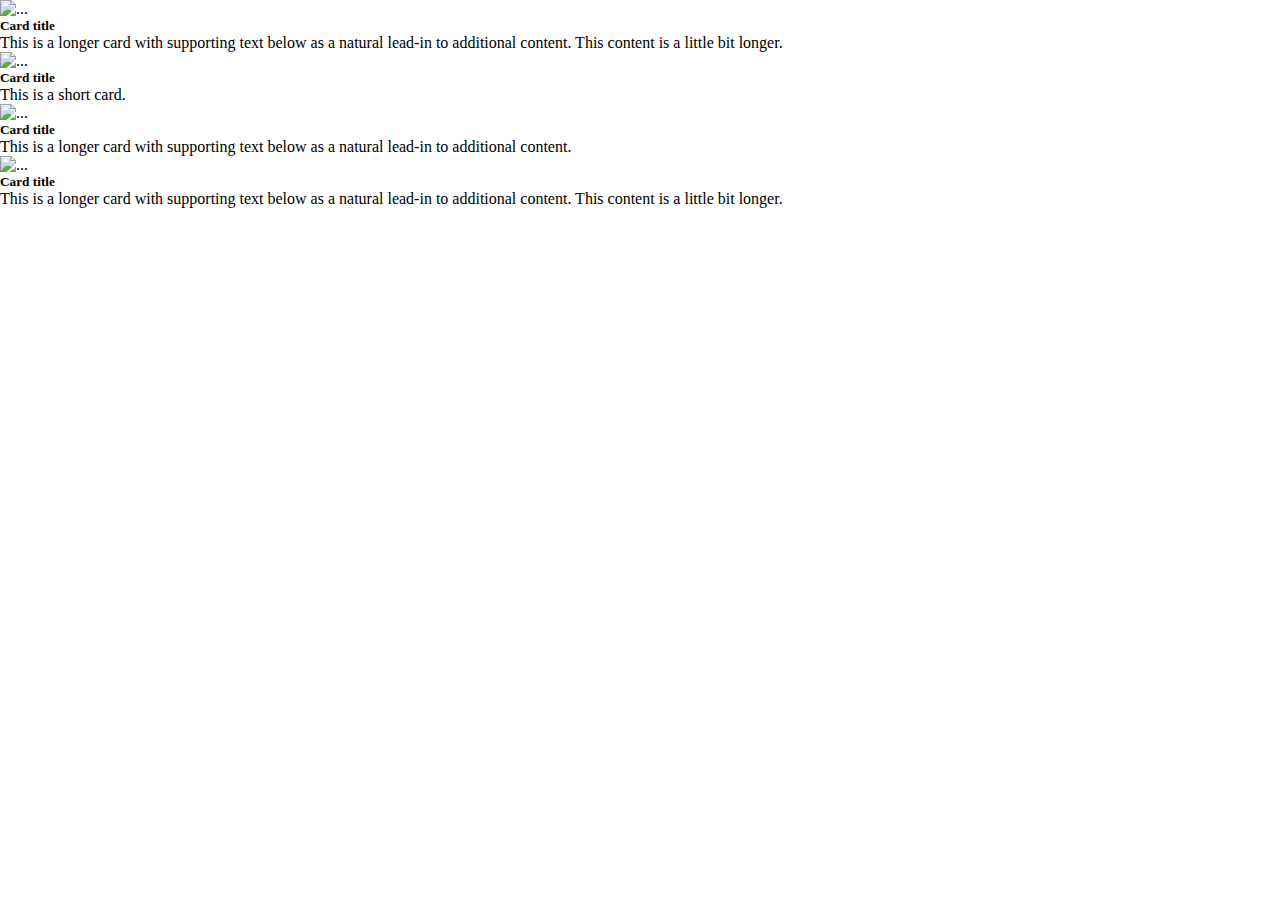
==== ejercicios.html @ 3faef0c9 "3er entrega tp final" ====
<!DOCTYPE html>
<html lang="es">
  <head>
    <meta charset="UTF-8" />
    <meta http-equiv="X-UA-Compatible" content="IE=edge" />
    <meta name="viewport" content="width=device-width, initial-scale=1.0" />
    <link href="https://cdn.jsdelivr.net/npm/bootstrap@5.1.3/dist/css/bootstrap.min.css" rel="stylesheet"
    integrity="sha384-1BmE4kWBq78iYhFldvKuhfTAU6auU8tT94WrHftjDbrCEXSU1oBoqyl2QvZ6jIW3" crossorigin="anonymous">
    <link rel="shortcut icon" href="img/favicon.ico" type="image/x-icon" />
    <link rel="stylesheet" href="css/style.css" />
    <title>Abasto GYM</title>
  </head>

  <body>
  <!--   <div class="form-check form-check-inline">
      <input class="form-check-input" type="checkbox" id="inlineCheckbox1" value="option1" />
      <label class="form-check-label" for="inlineCheckbox1">1</label>
    </div>
    
    <div class="form-check form-check-inline">
      <input class="form-check-input" type="checkbox" id="inlineCheckbox2" value="option2" />
      <label class="form-check-label" for="inlineCheckbox2">2</label>
    </div> -->

    <div class="row row-cols-1 row-cols-md-3 g-4">
        <div class="col">
          <div class="card h-100">
            <img src="https://ossfitness.com/fotos/2021/07/strong-man-training-in-gym-1024x683.jpg" class="card-img-top" alt="...">
            <div class="card-body">
              <h5 class="card-title">Card title</h5>
              <p class="card-text">This is a longer card with supporting text below as a natural lead-in to additional content. This content is a little bit longer.</p>
            </div>
          </div>
        </div>
        <div class="col">
          <div class="card h-100">
            <img src="https://i.blogs.es/410bab/danielle-cerullo-cqfnt66ttzm-unsplash/450_1000.webp" class="card-img-top" alt="...">
            <div class="card-body">
              <h5 class="card-title">Card title</h5>
              <p class="card-text">This is a short card.</p>
            </div>
          </div>
        </div>
        <div class="col">
          <div class="card h-100">
            <img src="https://st3.depositphotos.com/2853475/16574/i/600/depositphotos_165744564-stock-photo-young-people-making-functional-training.jpg" class="card-img-top" alt="...">
            <div class="card-body">
              <h5 class="card-title">Card title</h5>
              <p class="card-text">This is a longer card with supporting text below as a natural lead-in to additional content.</p>
            </div>
          </div>
        </div>
        <div class="col">
          <div class="card h-100">
            <img src="https://hips.hearstapps.com/hmg-prod.s3.amazonaws.com/images/fitness-instructor-assisting-in-bench-press-royalty-free-image-1636647709.jpg?crop=1.00xw:1.00xh;0,0&resize=640:*" class="card-img-top" alt="...">
            <div class="card-body">
              <h5 class="card-title">Card title</h5>
              <p class="card-text">This is a longer card with supporting text below as a natural lead-in to additional content. This content is a little bit longer.</p>
            </div>
          </div>
        </div>
      </div>

    <script src="./js/main.js"></script>
    <script src="https://cdn.jsdelivr.net/npm/bootstrap@5.1.3/dist/js/bootstrap.bundle.min.js"
    integrity="sha384-ka7Sk0Gln4gmtz2MlQnikT1wXgYsOg+OMhuP+IlRH9sENBO0LRn5q+8nbTov4+1p"
    crossorigin="anonymous"></script>
  </body>
</html>
---- css/style.css ----
* { padding: 0;
    margin: 0;
    box-sizing: border-box;
    
}

.modal-open {
    overflow: hidden;
}
 .bg-image-vertical {
    position: relative;
    overflow: hidden;
    background-repeat: no-repeat;
    background-position: right center;
    background-size: auto 100%;
    }
    
    @media (min-width: 1025px) {
    .h-custom-2 {
    height: 100%;
    }
    }
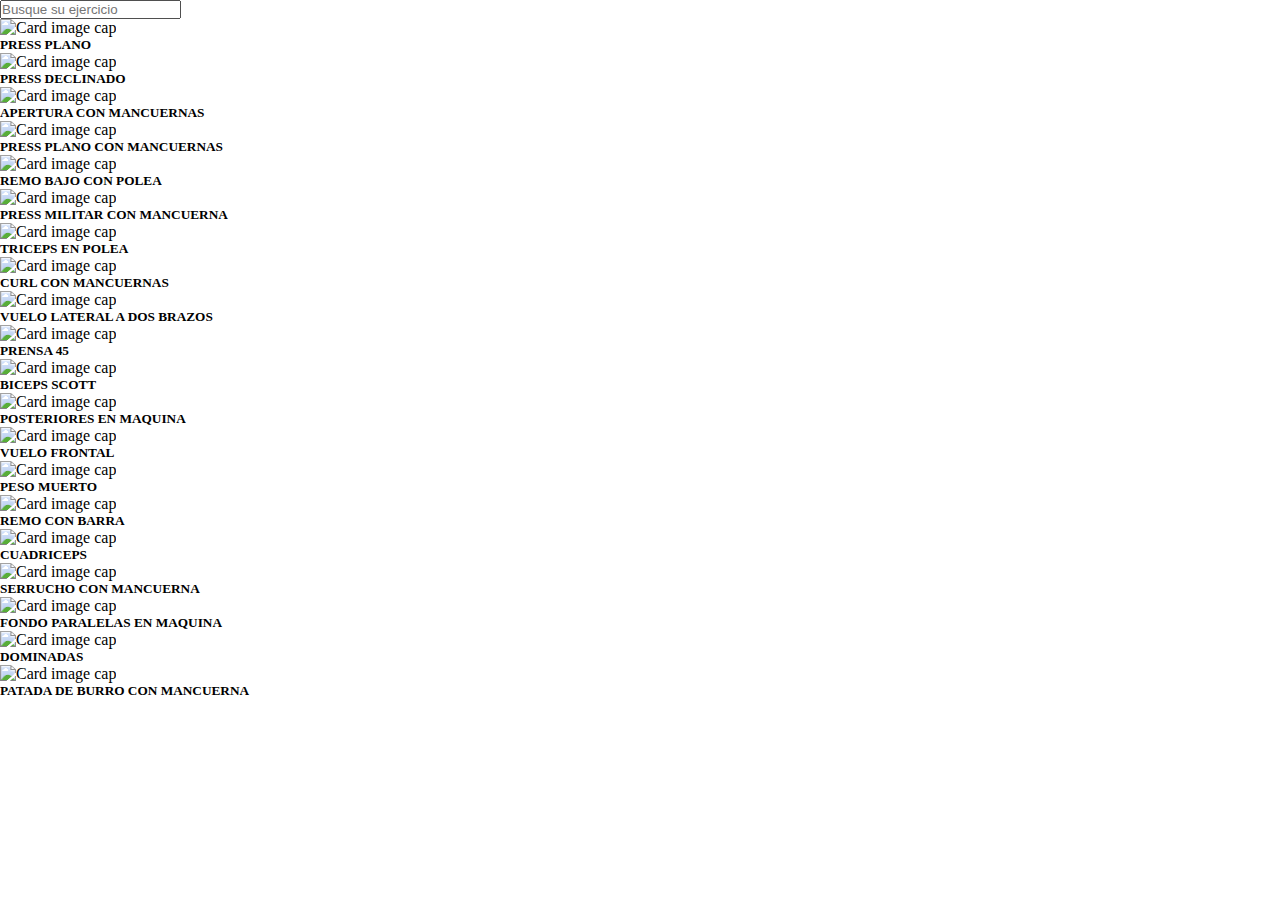
==== commit 7335dca8: "entrega tp final" ====
--- a/ejercicios.html
+++ b/ejercicios.html
@@ -12,58 +12,20 @@
   </head>
 
   <body>
-  <!--   <div class="form-check form-check-inline">
-      <input class="form-check-input" type="checkbox" id="inlineCheckbox1" value="option1" />
-      <label class="form-check-label" for="inlineCheckbox1">1</label>
-    </div>
-    
-    <div class="form-check form-check-inline">
-      <input class="form-check-input" type="checkbox" id="inlineCheckbox2" value="option2" />
-      <label class="form-check-label" for="inlineCheckbox2">2</label>
-    </div> -->
 
-    <div class="row row-cols-1 row-cols-md-3 g-4">
-        <div class="col">
-          <div class="card h-100">
-            <img src="https://ossfitness.com/fotos/2021/07/strong-man-training-in-gym-1024x683.jpg" class="card-img-top" alt="...">
-            <div class="card-body">
-              <h5 class="card-title">Card title</h5>
-              <p class="card-text">This is a longer card with supporting text below as a natural lead-in to additional content. This content is a little bit longer.</p>
-            </div>
-          </div>
-        </div>
-        <div class="col">
-          <div class="card h-100">
-            <img src="https://i.blogs.es/410bab/danielle-cerullo-cqfnt66ttzm-unsplash/450_1000.webp" class="card-img-top" alt="...">
-            <div class="card-body">
-              <h5 class="card-title">Card title</h5>
-              <p class="card-text">This is a short card.</p>
-            </div>
-          </div>
-        </div>
-        <div class="col">
-          <div class="card h-100">
-            <img src="https://st3.depositphotos.com/2853475/16574/i/600/depositphotos_165744564-stock-photo-young-people-making-functional-training.jpg" class="card-img-top" alt="...">
-            <div class="card-body">
-              <h5 class="card-title">Card title</h5>
-              <p class="card-text">This is a longer card with supporting text below as a natural lead-in to additional content.</p>
-            </div>
-          </div>
-        </div>
-        <div class="col">
-          <div class="card h-100">
-            <img src="https://hips.hearstapps.com/hmg-prod.s3.amazonaws.com/images/fitness-instructor-assisting-in-bench-press-royalty-free-image-1636647709.jpg?crop=1.00xw:1.00xh;0,0&resize=640:*" class="card-img-top" alt="...">
-            <div class="card-body">
-              <h5 class="card-title">Card title</h5>
-              <p class="card-text">This is a longer card with supporting text below as a natural lead-in to additional content. This content is a little bit longer.</p>
-            </div>
-          </div>
-        </div>
-      </div>
+    <nav class="navbar navbar-light bg-light justify-content-center m-5">
+      <form class="form-inline">
+        <input class="form-control mr-sm-2" id= "search" type="search" placeholder="Busque su ejercicio" aria-label="Search">
+      </form>
+    </nav>
 
-    <script src="./js/main.js"></script>
+     
+      <div class="cardsEjercicios d-flex flex-wrap justify-content-around"></div>
+
     <script src="https://cdn.jsdelivr.net/npm/bootstrap@5.1.3/dist/js/bootstrap.bundle.min.js"
     integrity="sha384-ka7Sk0Gln4gmtz2MlQnikT1wXgYsOg+OMhuP+IlRH9sENBO0LRn5q+8nbTov4+1p"
     crossorigin="anonymous"></script>
+    <script src="//cdn.jsdelivr.net/npm/sweetalert2@11"></script>
+    <script src="./js/ejercicios.js"></script>
   </body>
 </html>
